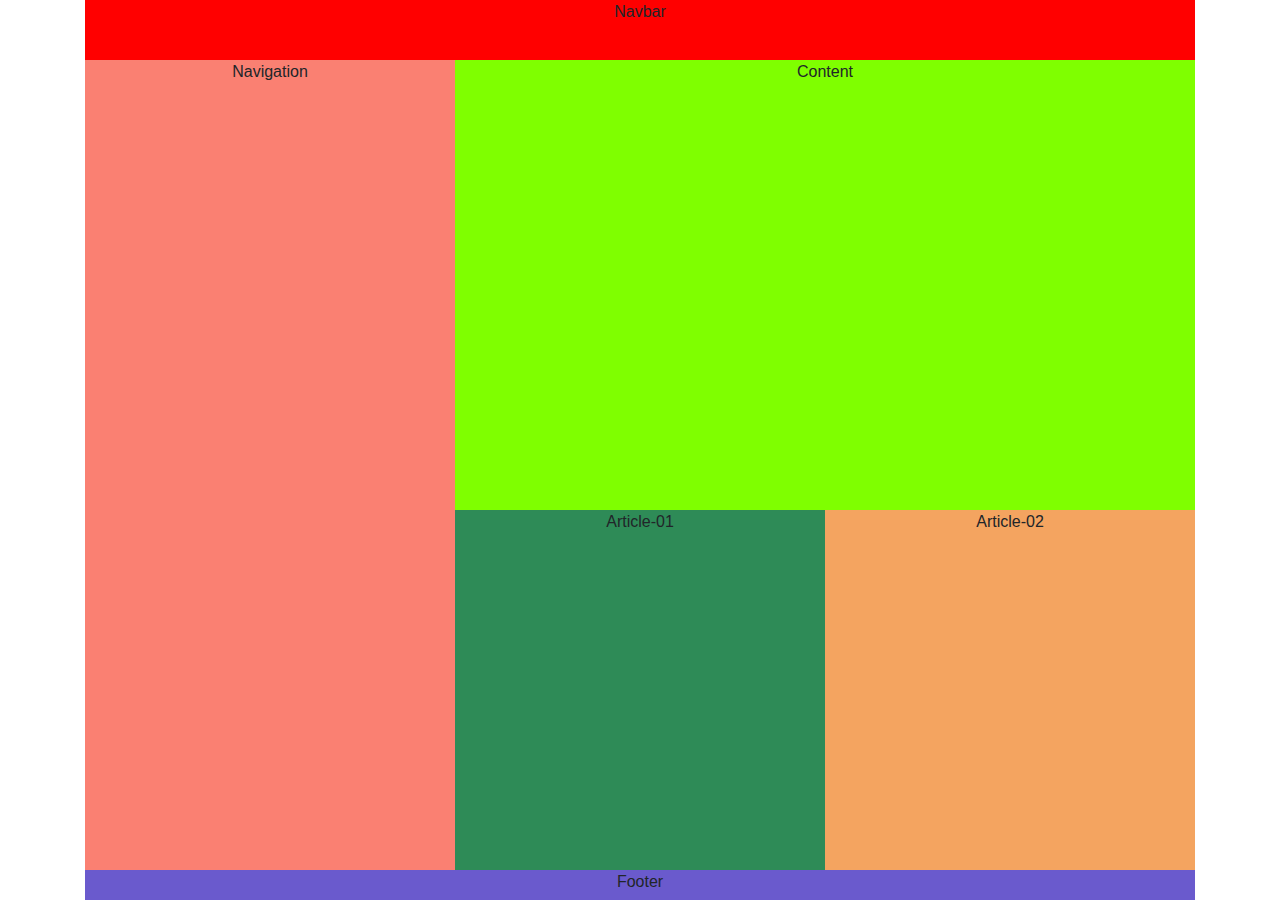
==== Exercise.html @ 2d67183a "first commit" ====
<!DOCTYPE html>
<html lang="en">

<head>
    <meta charset="UTF-8">
    <meta http-equiv="X-UA-Compatible" content="IE=edge">
    <meta name="viewport" content="width=device-width, initial-scale=1.0">
    <title>Exercise</title>
    <link rel="stylesheet" href="./bootstrap-4.6.1-dist/css/bootstrap.min.css">
    <link rel="stylesheet" href="Exercise.css">
</head>

<body>

    <div class="container">
        <nav>Navbar</nav>
        <main>Content</main>
        <div id="navigation">Navigation</div>
        <div id="article1">Article-01</div>
        <div id="article2">Article-02</div>
        <footer>Footer</footer>
    </div>

</body>

</html>
---- Exercise.css ----
.container {
    display: grid;
    height: 100vh;
    grid-template-columns: 1fr 1fr 1fr;
    grid-template-rows: 0.2fr 1.5fr 1.2fr 0.1fr;
    grid-template-areas: 
    "nav nav nav"
    "navigation content content"
    "navigation article1 article2"
    "footer footer footer";
    text-align: center;
}

nav{
    background: red;
    grid-area: nav;
}

main {
    background: chartreuse;
    grid-area: content;
}

#navigation {
    background: salmon;
    grid-area: navigation;
}

#article1 {
    background: seagreen;
    grid-area: article1;
}

#article2 {
    background: sandybrown;
    grid-area: article2;
}

footer {
    background: slateblue;
    grid-area: footer;
}

@media only screen and (max-width: 750px){
    .container {
        grid-template-columns: 1fr 1fr 1fr;
        grid-template-rows: 0.2fr 1.5fr 1.2fr 1.2fr 0.1fr;
        grid-template-areas: 
        "nav nav nav"
        "content content navigation"
        "article1 article1 navigation"
        "article2 article2 navigation"
        "footer footer footer";
    }
}

@media only screen and (max-width: 550px){
    .container {
        grid-template-columns: 1fr 1fr;
        grid-template-rows: 0.3fr 0.5fr 1.2fr 0.8fr 0.8fr 0.2fr;
        grid-template-areas: 
        "nav nav"
        "navigation navigation"
        "content content"
        "article1 article2"
        "footer footer";
    }
}
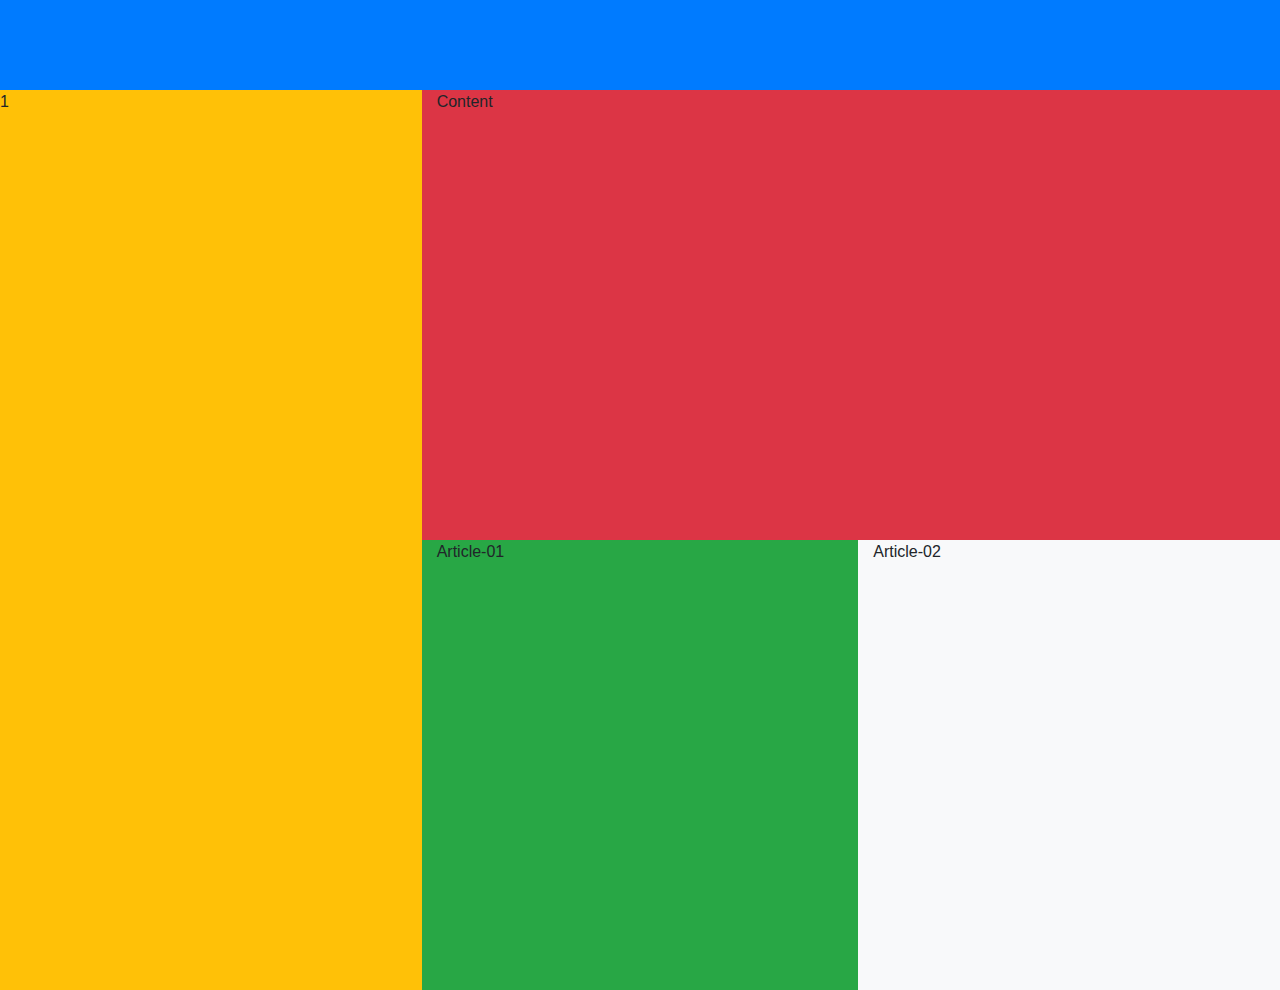
==== commit 91110db9: "Add files via upload" ====
--- a/Exercise.html
+++ b/Exercise.html
@@ -7,20 +7,39 @@
     <meta name="viewport" content="width=device-width, initial-scale=1.0">
     <title>Exercise</title>
     <link rel="stylesheet" href="./bootstrap-4.6.1-dist/css/bootstrap.min.css">
-    <link rel="stylesheet" href="Exercise.css">
 </head>
 
 <body>
+    <!-- Navbar Section -->
+    <div class="bg-primary" style="height: 10vh;">
 
-    <div class="container">
-        <nav>Navbar</nav>
-        <main>Content</main>
-        <div id="navigation">Navigation</div>
-        <div id="article1">Article-01</div>
-        <div id="article2">Article-02</div>
-        <footer>Footer</footer>
     </div>
 
+    <!-- Content Section -->
+    <div class="d-block d-sm-none d-md-none bg-warning" style="height: 10vh;">
+
+    </div>
+    <div class="row" style="height: 100vh;">
+        <div class="col-4 d-md-block d-sm-none d-none bg-warning">
+            1
+        </div>
+        <div class="col-md-8 col-sm-8 col-12 bg-dark" style="height: 100vh;">
+            <div class="row">
+                <div class="col-md-12 col-sm-12 col-12 bg-danger" style="height: 50vh;">
+                    Content
+                </div>
+                <div class="col-md-6 col-sm-12 col-6 bg-success" style="height: 50vh;">
+                    Article-01
+                </div>
+                <div class="col-md-6 col-sm-12 col-6 bg-light" style="height: 50vh;">
+                    Article-02
+                </div>
+            </div>
+        </div>
+        <div class="col-4 d-md-none d-sm-block d-none bg-warning">
+            3
+        </div>
+    </div>
 </body>
 
 </html>